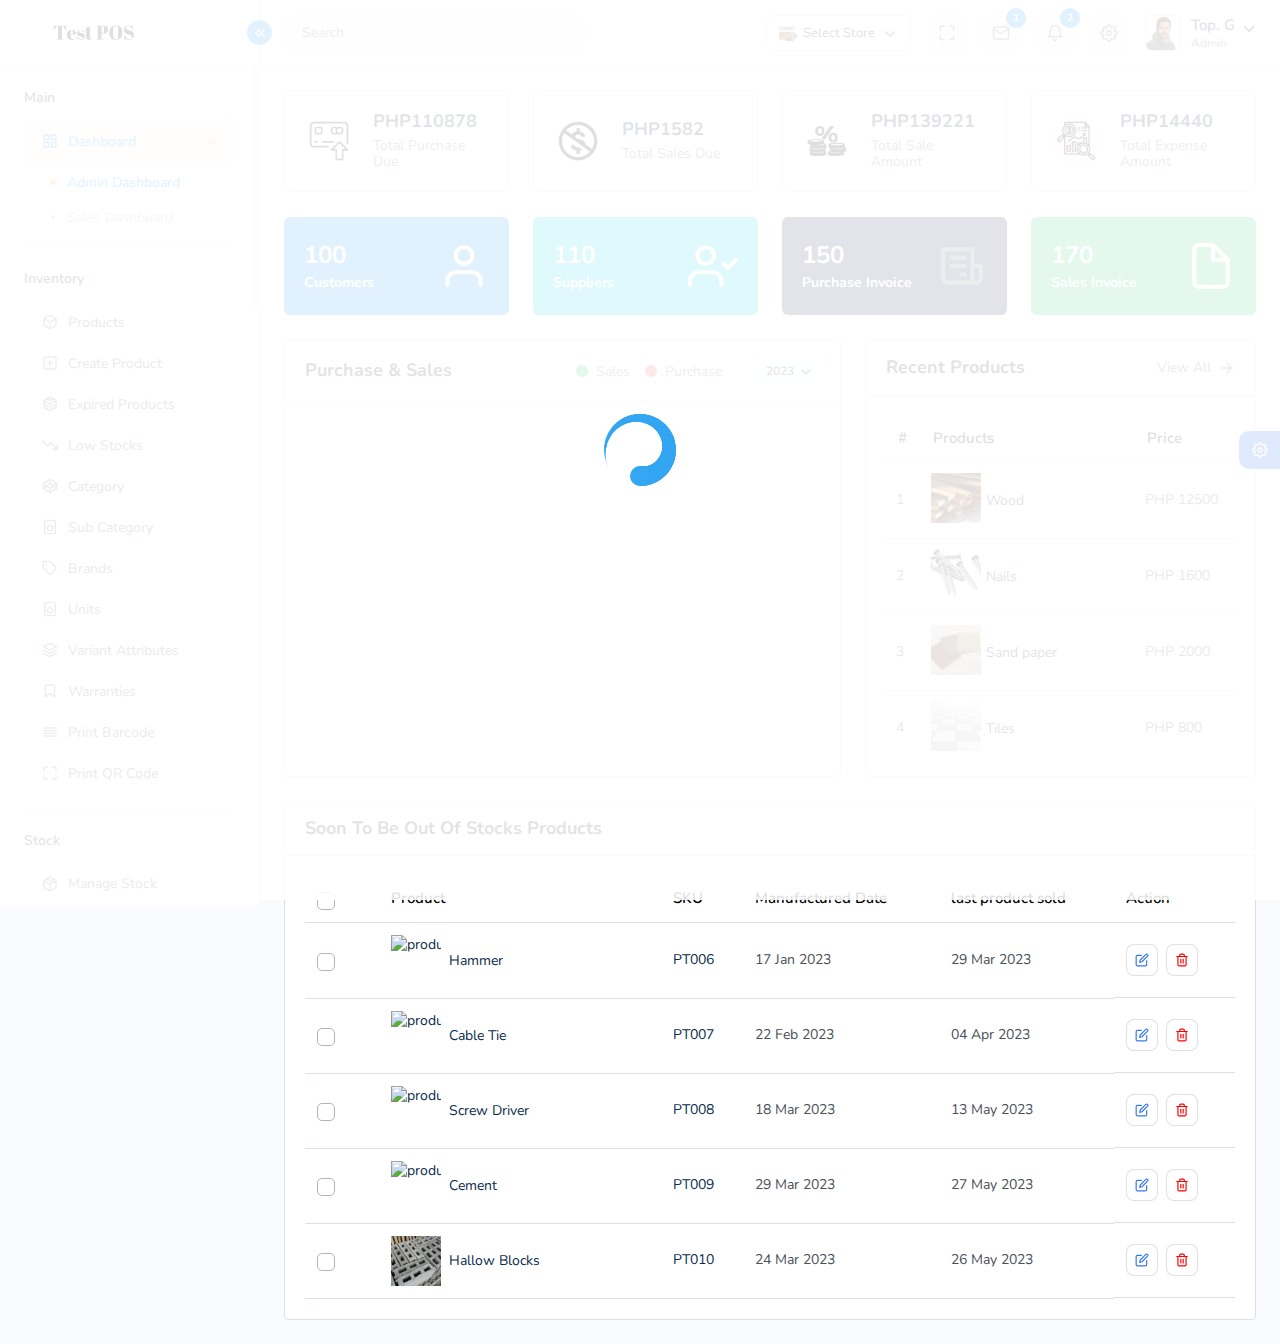
==== html/template/index.html @ a48fc036 "Test" ====
<!DOCTYPE html><html lang="en"><head>
<meta charset="utf-8">
<meta name="viewport" content="width=device-width, initial-scale=1.0, user-scalable=0">
<meta name="description" content="POS - Bootstrap Admin Template">
<meta name="keywords" content="admin, estimates, bootstrap, business, corporate, creative, invoice, html5, responsive, Projects">
<meta name="author" content="Dreamguys - Bootstrap Admin Template">
<meta name="robots" content="noindex, nofollow">
<title>POS Example</title>

<link rel="shortcut icon" type="image/x-icon" href="assets/img/logo-small.png">

<link rel="stylesheet" href="assets/css/bootstrap.min.css">

<link rel="stylesheet" href="assets/css/bootstrap-datetimepicker.min.css">

<link rel="stylesheet" href="assets/css/animate.css">

<link rel="stylesheet" href="assets/plugins/select2/css/select2.min.css">

<link rel="stylesheet" href="assets/plugins/fontawesome/css/fontawesome.min.css">
<link rel="stylesheet" href="assets/plugins/fontawesome/css/all.min.css">

<link rel="stylesheet" href="assets/css/style.css">
</head>
<body>
<div id="global-loader">
<div class="whirly-loader"> </div>
</div>

<div class="main-wrapper">

<div class="header">

<div class="header-left active">
<a href="../../html/template/index.html" class="logo logo-normal">
<img src="assets/img/logo.png" alt="">
</a>
<a href="../../html/template/index.html" class="logo logo-white">
<img src="assets/img/logo-white.png" alt="">
</a>
<a href="../../html/template/index.html" class="logo-small">
<img src="assets/img/logo-small.png" alt="">
</a>
<a id="toggle_btn" href="javascript:void(0);">
<i data-feather="chevrons-left" class="feather-16"></i>
</a>
</div>

<a id="mobile_btn" class="mobile_btn" href="#sidebar">
<span class="bar-icon">
<span></span>
<span></span>
<span></span>
</span>
</a>

<ul class="nav user-menu">

<li class="nav-item nav-searchinputs">
<div class="top-nav-search">
<a href="javascript:void(0);" class="responsive-search">
<i class="fa fa-search"></i>
</a>
<form action="#" class="dropdown">
<div class="searchinputs dropdown-toggle" id="dropdownMenuClickable" data-bs-toggle="dropdown" data-bs-auto-close="false">
<input type="text" placeholder="Search">
<div class="search-addon">
<span><i data-feather="x-circle" class="feather-14"></i></span>
</div>
</div>
<div class="dropdown-menu search-dropdown" aria-labelledby="dropdownMenuClickable">
<div class="search-info">
<h6><span><i data-feather="search" class="feather-16"></i></span>Recent Searches
</h6>
<ul class="search-tags">
<li><a href="javascript:void(0);">Products</a></li>
<li><a href="javascript:void(0);">Sales</a></li>
<li><a href="javascript:void(0);">Applications</a></li>
</ul>
</div>
<div class="search-info">
<h6><span><i data-feather="help-circle" class="feather-16"></i></span>Help</h6>
<p>How to Change Product Volume from 0 to 200 on Inventory management</p>
<p>Change Product Name</p>
</div>
<div class="search-info">
<h6><span><i data-feather="user" class="feather-16"></i></span>Customers</h6>
<ul class="customers">
<li>
<a href="javascript:void(0);">Aron Varu<img src="assets/img/profiles/avator1.jpg" alt="" class="img-fluid"></a>
</li>
<li>
<a href="javascript:void(0);">Jonita<img src="assets/img/profiles/avatar-01.jpg" alt="" class="img-fluid"></a>
</li>
<li>
<a href="javascript:void(0);">Aaron<img src="assets/img/profiles/avatar-10.jpg" alt="" class="img-fluid"></a>
</li>
</ul>
</div>
</div>
</form>
</div>
</li>


<li class="nav-item dropdown has-arrow main-drop select-store-dropdown">
<a href="javascript:void(0);" class="dropdown-toggle nav-link select-store" data-bs-toggle="dropdown">
<span class="user-info">
<span class="user-letter">
<img src="assets/img/store/Store1.png" alt="Store Logo" class="img-fluid">
</span>
<span class="user-detail">
<span class="user-name">Select Store</span>
</span>
</span>
</a>
<div class="dropdown-menu dropdown-menu-right">
<a href="javascript:void(0);" class="dropdown-item">
<img src="assets/img/store/Store1.png" alt="Store Logo" class="img-fluid"> store 1
</a>
<a href="javascript:void(0);" class="dropdown-item">
<img src="assets/img/store/Store 2.png" alt="Store Logo" class="img-fluid"> store 2
</a>
<a href="javascript:void(0);" class="dropdown-item">
<img src="assets/img/store/Store 3.png" alt="Store Logo" class="img-fluid"> store 3
</a>
<a href="javascript:void(0);" class="dropdown-item">
<img src="assets/img/store/Store 4.png" alt="Store Logo" class="img-fluid"> store 4
</a>
</div>
</li>




<li class="nav-item nav-item-box">
<a href="javascript:void(0);" id="btnFullscreen">
<i data-feather="maximize"></i>
</a>
</li>
<li class="nav-item nav-item-box">
<a href="email.html">
<i data-feather="mail"></i>
<span class="badge rounded-pill">1</span>
</a>
</li>

<li class="nav-item dropdown nav-item-box">
<a href="javascript:void(0);" class="dropdown-toggle nav-link" data-bs-toggle="dropdown">
<i data-feather="bell"></i><span class="badge rounded-pill">2</span>
</a>
<div class="dropdown-menu notifications">
<div class="topnav-dropdown-header">
<span class="notification-title">Notifications</span>
<a href="javascript:void(0)" class="clear-noti"> Clear All </a>
</div>
<div class="noti-content">
<ul class="notification-list">
<li class="notification-message">
<a href="activities.html">
<div class="media d-flex">
<span class="avatar flex-shrink-0">
<img alt="" src="assets/img/profiles/avatar-02.jpg">
</span>
<div class="media-body flex-grow-1">
<p class="noti-details"><span class="noti-title">Mr.G</span> Transaction complete <span class="noti-title">Invoice 1</span>
</p>
<p class="noti-time"><span class="notification-time">4 mins ago</span>
</p>
</div>
</div>
</a>
</li>
<li class="notification-message">
<a href="activities.html">
<div class="media d-flex">
<span class="avatar flex-shrink-0">
<img alt="" src="assets/img/profiles/avatar-03.jpg">
</span>
<div class="media-body flex-grow-1">
<p class="noti-details"><span class="noti-title">Edit Product</span>
changed the task name <span class="noti-title">Invoice 1</span>
</p>
<p class="noti-time"><span class="notification-time">6 mins ago</span>
</p>
</div>
</div>
</a>
</li>

<div class="topnav-dropdown-footer">
<a href="activities.html">View all Notifications</a>
</div>
</div>
</li>

<li class="nav-item nav-item-box">
<a href="general-settings.html"><i data-feather="settings"></i></a>
</li>
<li class="nav-item dropdown has-arrow main-drop">
<a href="javascript:void(0);" class="dropdown-toggle nav-link userset" data-bs-toggle="dropdown">
<span class="user-info">
<span class="user-letter">
<img src="assets/img/profiles/avator1.jpg" alt="" class="img-fluid">
</span>
<span class="user-detail">
<span class="user-name">Top. G</span>
<span class="user-role">Admin</span>
</span>
</span>
</a>
<div class="dropdown-menu menu-drop-user">
<div class="profilename">
<div class="profileset">
<span class="user-img"><img src="assets/img/profiles/avator1.jpg" alt="">
<span class="status online"></span></span>
<div class="profilesets">
<h6>Top. G</h6>
<h5> Admin</h5>
</div>
</div>
<hr class="m-0">
<a class="dropdown-item" href="profile.html"> <i class="me-2" data-feather="user"></i> My Profile</a>
<a class="dropdown-item" href="general-settings.html"><i class="me-2" data-feather="settings"></i>Settings</a>
<hr class="m-0">
<a class="dropdown-item logout pb-0" href="signin.html"><img src="assets/img/icons/log-out.svg" class="me-2" alt="img">Logout</a>
</div>
</div>
</li>
</ul>


<div class="dropdown mobile-user-menu">
<a href="javascript:void(0);" class="nav-link dropdown-toggle" data-bs-toggle="dropdown" aria-expanded="false"><i class="fa fa-ellipsis-v"></i></a>
<div class="dropdown-menu dropdown-menu-right">
<a class="dropdown-item" href="profile.html">My Profile</a>
<a class="dropdown-item" href="general-settings.html">Settings</a>
<a class="dropdown-item" href="signin.html">Logout</a>
</div>
</div>

</div>


<div class="sidebar" id="sidebar">
<div class="sidebar-inner slimscroll">
<div id="sidebar-menu" class="sidebar-menu">
<ul>
<li class="submenu-open">
<h6 class="submenu-hdr">Main</h6>
<ul>
<li class="submenu">
    <a href="javascript:void(0);" class="subdrop active"><i data-feather="grid"></i><span style="color: rgb(0, 166, 255);">Dashboard</span><span class="menu-arrow"></span></a>
<ul>
<li><a href="index.html" class="active">Admin Dashboard</a></li>
<li><a href="sales-dashboard.html">Sales Dashboard</a></li>
</ul>
</li>
<li class="submenu">

<!--    <a href="javascript:void(0);"><i data-feather="smartphone"></i><span>Application</span><span class="menu-arrow"></span></a>
<ul>
<li><a href="chat.html">Chat</a></li>
<li class="submenu submenu-two"><a href="javascript:void(0);">Call<span class="menu-arrow inside-submenu"></span></a>
<ul>
<li><a href="video-call.html">Video Call</a></li>
<li><a href="audio-call.html">Audio Call</a></li>
<li><a href="call-history.html">Call History</a></li>
</ul>
</li>
<li><a href="calendar.html">Calendar</a></li>
<li><a href="email.html">Email</a></li>
<li><a href="todo.html">To Do</a></li>
<li><a href="notes.html">Notes</a></li>
<li><a href="file-manager.html">File Manager</a></li>
</ul>  -->
</li>
</ul>
</li>
<li class="submenu-open">
<h6 class="submenu-hdr">Inventory</h6>
<ul>
<li><a href="../../Inventory Product/html/template/product-list.html"><i data-feather="box"></i><span>Products</span></a></li>
<li><a href="add-product.html"><i data-feather="plus-square"></i><span>Create Product</span></a></li>
<li><a href="expired-products.html"><i data-feather="codesandbox"></i><span>Expired Products</span></a></li>
<li><a href="low-stocks.html"><i data-feather="trending-down"></i><span>Low Stocks</span></a></li>
<li><a href="category-list.html"><i data-feather="codepen"></i><span>Category</span></a></li>
<li><a href="sub-categories.html"><i data-feather="speaker"></i><span>Sub Category</span></a></li>
<li><a href="brand-list.html"><i data-feather="tag"></i><span>Brands</span></a></li>
<li><a href="units.html"><i data-feather="speaker"></i><span>Units</span></a></li>
<li><a href="varriant-attributes.html"><i data-feather="layers"></i><span>Variant Attributes</span></a></li>
<li><a href="warranty.html"><i data-feather="bookmark"></i><span>Warranties</span></a></li>
<li><a href="./barcode.html"><i data-feather="align-justify"></i><span>Print Barcode</span></a></li>
<li><a href="qrcode.html"><i data-feather="maximize"></i><span>Print QR Code</span></a></li>
</ul>
</li>
<li class="submenu-open">
<h6 class="submenu-hdr">Stock</h6>
<ul>
<li><a href="manage-stocks.html"><i data-feather="package"></i><span>Manage Stock</span></a></li>
<li><a href="stock-adjustment.html"><i data-feather="clipboard"></i><span>Stock Adjustment</span></a></li>
<li><a href="stock-transfer.html"><i data-feather="truck"></i><span>Stock Transfer</span></a></li>
</ul>
</li>
<li class="submenu-open">
<h6 class="submenu-hdr">Sales</h6>
<ul>
<li><a href="sales-list.html"><i data-feather="shopping-cart"></i><span>Sales</span></a></li>
<li><a href="invoice-report.html"><i data-feather="file-text"></i><span>Invoices</span></a></li>
<li><a href="sales-returns.html"><i data-feather="copy"></i><span>Sales Return</span></a></li>
<li><a href="quotation-list.html"><i data-feather="save"></i><span>Quotation</span></a></li>
<li><a href="./pos.html"><i data-feather="hard-drive"></i><span>POS</span></a></li>
</ul>
</li>
<li class="submenu-open">
<h6 class="submenu-hdr">Promo</h6>
<ul>
<li><a href="coupons.html"><i data-feather="shopping-cart"></i><span>Coupons</span></a></li>
</ul>
</li>
<li class="submenu-open">
<h6 class="submenu-hdr">Purchases</h6>
<ul>
<li><a href="./product-list.html"><i data-feather="shopping-bag"></i><span>Purchases</span></a></li>
<li><a href="purchase-order-report.html"><i data-feather="file-minus"></i><span>Purchase Order</span></a></li>
<li><a href="purchase-returns.html"><i data-feather="refresh-cw"></i><span>Purchase Return</span></a></li>
</ul>
</li>
<li class="submenu-open">
<h6 class="submenu-hdr">Finance &amp; Accounts</h6>
<ul>
<li class="submenu">
<a href="javascript:void(0);"><i data-feather="file-text"></i><span>Expenses</span><span class="menu-arrow"></span></a>
<ul>
<li><a href="expense-list.html">Expenses</a></li>
<li><a href="expense-category.html">Expense Category</a></li>
</ul>
</li>
</ul>
</li>
<li class="submenu-open">
<h6 class="submenu-hdr">Peoples</h6>
<ul>
<li><a href="customers.html"><i data-feather="user"></i><span>Customers</span></a></li>
<li><a href="suppliers.html"><i data-feather="users"></i><span>Suppliers</span></a></li>
<li><a href="store-list.html"><i data-feather="home"></i><span>Stores</span></a></li>
<li><a href="warehouse.html"><i data-feather="archive"></i><span>Warehouses</span></a>
</li>
</ul>
</li>

<li class="submenu-open">
<h6 class="submenu-hdr">Reports</h6>
<ul>
<li><a href="sales-report.html"><i data-feather="bar-chart-2"></i><span>Sales Report</span></a></li>
<li><a href="purchase-report.html"><i data-feather="pie-chart"></i><span>Purchase report</span></a></li>
<li><a href="inventory-report.html"><i data-feather="inbox"></i><span>Inventory Report</span></a></li>
<li><a href="invoice-report.html"><i data-feather="file"></i><span>Invoice Report</span></a></li>
<li><a href="supplier-report.html"><i data-feather="user-check"></i><span>Supplier Report</span></a></li>
<li><a href="customer-report.html"><i data-feather="user"></i><span>Customer Report</span></a></li>
<li><a href="expense-report.html"><i data-feather="file"></i><span>Expense Report</span></a></li>
<li><a href="income-report.html"><i data-feather="bar-chart"></i><span>Income Report</span></a></li>
<li><a href="tax-reports.html"><i data-feather="database"></i><span>Tax Report</span></a></li>
<li><a href="profit-and-loss.html"><i data-feather="pie-chart"></i><span>Profit &amp; Loss</span></a></li>
</ul>
</li>
<li class="submenu-open">
<h6 class="submenu-hdr">User Management</h6>
<ul>
<li><a href="users.html"><i data-feather="user-check"></i><span>Users</span></a></li>
<li><a href="roles-permissions.html"><i data-feather="shield"></i><span>Roles &amp; Permissions</span></a></li>
<li><a href="delete-account.html"><i data-feather="lock"></i><span>Delete Account Request</span></a></li>
</ul>
</li>
<li class="submenu-open">


<li class="submenu-open">
<h6 class="submenu-hdr">Settings</h6>
<ul>
<li class="submenu">
<a href="javascript:void(0);"><i data-feather="settings"></i><span>General Settings</span><span class="menu-arrow"></span></a>
<ul>
<li><a href="general-settings.html">Profile</a></li>
<li><a href="security-settings.html">Security</a></li>
<li><a href="notification.html">Notifications</a></li>

</ul>
</li>


<li class="submenu">
<a href="javascript:void(0);"><i data-feather="monitor"></i>
<span>System Settings</span><span class="menu-arrow"></span>
</a>
<ul>
<li><a href="email-settings.html">Email</a></li>
<li><a href="sms-gateway.html">SMS Gateways</a></li>
<li><a href="otp-settings.html">OTP</a></li>

</ul>
</li>


<li>
<a href="signin.html"><i data-feather="log-out"></i><span>Logout</span> </a>
</li>
</ul>
</li>

<li class="submenu-open">
<h6 class="submenu-hdr">Help</h6>
<ul>
<li><a href="javascript:void(0);"><i data-feather="file-text"></i><span>Documentation</span></a></li>
<li><a href="javascript:void(0);"><i data-feather="lock"></i><span>Changelog v</span></a></li>

</ul>
</li>
</ul>
</li>
</ul>
</li>
</ul>
</div>
</div>
</div>


<div class="sidebar collapsed-sidebar" id="collapsed-sidebar">
<div class="sidebar-inner slimscroll">
<div id="sidebar-menu-2" class="sidebar-menu sidebar-menu-three">
<aside id="aside" class="ui-aside">
<ul class="tab nav nav-tabs" id="myTab" role="tablist">
<li class="nav-item" role="presentation">
<a class="tablinks nav-link active" href="#home" id="home-tab" data-bs-toggle="tab" data-bs-target="#home" role="tab" aria-selected="true">
<img src="assets/img/icons/menu-icon.svg" alt="">
</a>
</li>
<li class="nav-item" role="presentation">
<a class="tablinks nav-link" href="#messages" id="messages-tab" data-bs-toggle="tab" data-bs-target="#product" role="tab" aria-selected="false">
<img src="assets/img/icons/product.svg" alt="">
</a>
</li>
<li class="nav-item" role="presentation">
<a class="tablinks nav-link" href="#profile" id="profile-tab" data-bs-toggle="tab" data-bs-target="#sales" role="tab" aria-selected="false">
<img src="assets/img/icons/sales1.svg" alt="">
</a>
</li>
<li class="nav-item" role="presentation">
<a class="tablinks nav-link" href="#report" id="report-tab" data-bs-toggle="tab" data-bs-target="#purchase" role="tab" aria-selected="true">
<img src="assets/img/icons/purchase1.svg" alt="">
</a>
</li>
<li class="nav-item" role="presentation">
<a class="tablinks nav-link" href="#set" id="set-tab" data-bs-toggle="tab" data-bs-target="#user" role="tab" aria-selected="true">
<img src="assets/img/icons/users1.svg" alt="">
</a>
</li>
<li class="nav-item" role="presentation">
<a class="tablinks nav-link" href="#set2" id="set-tab2" data-bs-toggle="tab" data-bs-target="#employee" role="tab" aria-selected="true">
<img src="assets/img/icons/calendars.svg" alt="">
</a>
</li>
<li class="nav-item" role="presentation">
<a class="tablinks nav-link" href="#set3" id="set-tab3" data-bs-toggle="tab" data-bs-target="#report" role="tab" aria-selected="true">
<img src="assets/img/icons/printer.svg" alt="">
</a>
</li>
<li class="nav-item" role="presentation">
<a class="tablinks nav-link" href="#set4" id="set-tab4" data-bs-toggle="tab" data-bs-target="#document" role="tab" aria-selected="true">
<i data-feather="file-minus"></i>
</a>
</li>
<li class="nav-item" role="presentation">
<a class="tablinks nav-link" href="#set5" id="set-tab6" data-bs-toggle="tab" data-bs-target="#permission" role="tab" aria-selected="true">
<i data-feather="user"></i>
</a>
</li>
<li class="nav-item" role="presentation">
<a class="tablinks nav-link" href="#set6" id="set-tab5" data-bs-toggle="tab" data-bs-target="#settings" role="tab" aria-selected="true">
<i data-feather="settings"></i>
</a>
</li>
</ul>
</aside>
<div class="tab-content tab-content-four pt-2">
<ul class="tab-pane active" id="home" aria-labelledby="home-tab">
<li class="submenu">
<a href="javascript:void(0);" class="active"><span>Dashboard</span> <span class="menu-arrow"></span></a>
<ul>
<li><a href="index.html" class="active">Admin Dashboard</a></li>
<li><a href="sales-dashboard.html">Sales Dashboard</a></li>
</ul>
</li>
<li class="submenu">
<a href="javascript:void(0);"><span>Application</span><span class="menu-arrow"></span></a>
<ul>
<li><a href="chat.html">Chat</a></li>
<li class="submenu submenu-two"><a href="javascript:void(0);"><span>Call</span><span class="menu-arrow inside-submenu"></span></a>
<ul>
<li><a href="video-call.html">Video Call</a></li>
<li><a href="audio-call.html">Audio Call</a></li>
<li><a href="call-history.html">Call History</a></li>
</ul>
</li>
<li><a href="calendar.html">Calendar</a></li>
<li><a href="email.html">Email</a></li>
<li><a href="todo.html">To Do</a></li>
<li><a href="notes.html">Notes</a></li>
<li><a href="file-manager.html">File Manager</a></li>
</ul>
</li>
</ul>
<ul class="tab-pane" id="product" aria-labelledby="messages-tab">
<li><a href="product-list.html"><span>Products</span></a></li>
<li><a href="add-product.html"><span>Create Product</span></a></li>
<li><a href="expired-products.html"><span>Expired Products</span></a></li>
<li><a href="low-stocks.html"><span>Low Stocks</span></a></li>
<li><a href="category-list.html"><span>Category</span></a></li>
<li><a href="sub-categories.html"><span>Sub Category</span></a></li>
<li><a href="brand-list.html"><span>Brands</span></a></li>
<li><a href="units.html"><span>Units</span></a></li>
<li><a href="varriant-attributes.html"><span>Variant Attributes</span></a></li>
<li><a href="warranty.html"><span>Warranties</span></a></li>
<li><a href="barcode.html"><span>Print Barcode</span></a></li>
<li><a href="qrcode.html"><span>Print QR Code</span></a></li>
</ul>
<ul class="tab-pane" id="sales" aria-labelledby="profile-tab">
<li><a href="sales-list.html"><span>Sales</span></a></li>
<li><a href="invoice-report.html"><span>Invoices</span></a></li>
<li><a href="sales-returns.html"><span>Sales Return</span></a></li>
<li><a href="quotation-list.html"><span>Quotation</span></a></li>
<li><a href="pos.html"><span>POS</span></a></li>
<li><a href="coupons.html"><span>Coupons</span></a></li>
</ul>
<ul class="tab-pane" id="purchase" aria-labelledby="report-tab">
<li><a href="purchase-list.html"><span>Purchases</span></a></li>
<li><a href="purchase-order-report.html"><span>Purchase Order</span></a></li>
<li><a href="purchase-returns.html"><span>Purchase Return</span></a></li>
<li><a href="manage-stocks.html"><span>Manage Stock</span></a></li>
<li><a href="stock-adjustment.html"><span>Stock Adjustment</span></a></li>
<li><a href="stock-transfer.html"><span>Stock Transfer</span></a></li>
<li class="submenu">
<a href="javascript:void(0);"><span>Expenses</span><span class="menu-arrow"></span></a>
<ul>
<li><a href="expense-list.html">Expenses</a></li>
<li><a href="expense-category.html">Expense Category</a></li>
</ul>
</li>
</ul>
<ul class="tab-pane" id="user" aria-labelledby="set-tab">
<li><a href="customers.html"><span>Customers</span></a></li>
<li><a href="suppliers.html"><span>Suppliers</span></a></li>
<li><a href="store-list.html"><span>Stores</span></a></li>
<li><a href="warehouse.html"><span>Warehouses</span></a></li>
</ul>
<ul class="tab-pane" id="employee" aria-labelledby="set-tab2">
<li><a href="employees-grid.html"><span>Employees</span></a></li>
<li><a href="department-grid.html"><span>Departments</span></a></li>
<li><a href="designation.html"><span>Designation</span></a></li>
<li><a href="shift.html"><span>Shifts</span></a></li>
<li class="submenu">
<a href="javascript:void(0);"><span>Attendence</span><span class="menu-arrow"></span></a>
<ul>
<li><a href="attendance-employee.html">Employee Attendence</a></li>
<li><a href="attendance-admin.html">Admin Attendence</a></li>
</ul>
</li><li class="submenu">
<a href="javascript:void(0);"><span>Leaves</span><span class="menu-arrow"></span></a>
<ul>
<li><a href="leaves-admin.html">Admin Leaves</a></li>
<li><a href="leaves-employee.html">Employee Leaves</a></li>
<li><a href="leave-types.html">Leave Types</a></li>
</ul>
</li>
<li><a href="holidays.html"><span>Holidays</span></a></li>
<li class="submenu">
<a href="payroll-list.html"><span>Payroll</span><span class="menu-arrow"></span></a>
<ul>
<li><a href="payroll-list.html">Employee Salary</a></li>
<li><a href="payslip.html">Payslip</a></li>
</ul>
</li>
</ul>
<ul class="tab-pane" id="report" aria-labelledby="set-tab3">
<li><a href="sales-report.html"><span>Sales Report</span></a></li>
<li><a href="purchase-report.html"><span>Purchase report</span></a></li>
<li><a href="inventory-report.html"><span>Inventory Report</span></a></li>
<li><a href="invoice-report.html"><span>Invoice Report</span></a></li>
<li><a href="supplier-report.html"><span>Supplier Report</span></a></li>
<li><a href="customer-report.html"><span>Customer Report</span></a></li>
<li><a href="expense-report.html"><span>Expense Report</span></a></li>
<li><a href="income-report.html"><span>Income Report</span></a></li>
<li><a href="tax-reports.html"><span>Tax Report</span></a></li>
<li><a href="profit-and-loss.html"><span>Profit &amp; Loss</span></a></li>
</ul>
<ul class="tab-pane" id="permission" aria-labelledby="set-tab4">
<li><a href="users.html"><span>Users</span></a></li>
<li><a href="roles-permissions.html"><span>Roles &amp; Permissions</span></a></li>
<li><a href="delete-account.html"><span>Delete Account Request</span></a></li>
<li class="submenu">
<a href="javascript:void(0);">
<span>Base UI</span><span class="menu-arrow"></span>
</a>
<ul>
<li><a href="ui-alerts.html">Alerts</a></li>
<li><a href="ui-accordion.html">Accordion</a></li>
<li><a href="ui-avatar.html">Avatar</a></li>
<li><a href="ui-badges.html">Badges</a></li>
<li><a href="ui-borders.html">Border</a></li>
<li><a href="ui-buttons.html">Buttons</a></li>
<li><a href="ui-buttons-group.html">Button Group</a></li>
<li><a href="ui-breadcrumb.html">Breadcrumb</a></li>
<li><a href="ui-cards.html">Card</a></li>
<li><a href="ui-carousel.html">Carousel</a></li>
<li><a href="ui-colors.html">Colors</a></li>
<li><a href="ui-dropdowns.html">Dropdowns</a></li>
<li><a href="ui-grid.html">Grid</a></li>
<li><a href="ui-images.html">Images</a></li>
<li><a href="ui-lightbox.html">Lightbox</a></li>
<li><a href="ui-media.html">Media</a></li>
<li><a href="ui-modals.html">Modals</a></li>
<li><a href="ui-offcanvas.html">Offcanvas</a></li>
<li><a href="ui-pagination.html">Pagination</a></li>
<li><a href="ui-popovers.html">Popovers</a></li>
<li><a href="ui-progress.html">Progress</a></li>
<li><a href="ui-placeholders.html">Placeholders</a></li>
<li><a href="ui-rangeslider.html">Range Slider</a></li>
<li><a href="ui-spinner.html">Spinner</a></li>
<li><a href="ui-sweetalerts.html">Sweet Alerts</a></li>
<li><a href="ui-nav-tabs.html">Tabs</a></li>
<li><a href="ui-toasts.html">Toasts</a></li>
<li><a href="ui-tooltips.html">Tooltips</a></li>
<li><a href="ui-typography.html">Typography</a></li>
<li><a href="ui-video.html">Video</a></li>
</ul>
</li>
<li class="submenu">
<a href="javascript:void(0);">
<span>Advanced UI</span><span class="menu-arrow"></span>
</a>
<ul>
<li><a href="ui-ribbon.html">Ribbon</a></li>
<li><a href="ui-clipboard.html">Clipboard</a></li>
<li><a href="ui-drag-drop.html">Drag &amp; Drop</a></li>
<li><a href="ui-rangeslider.html">Range Slider</a></li>
<li><a href="ui-rating.html">Rating</a></li>
<li><a href="ui-text-editor.html">Text Editor</a></li>
<li><a href="ui-counter.html">Counter</a></li>
<li><a href="ui-scrollbar.html">Scrollbar</a></li>
<li><a href="ui-stickynote.html">Sticky Note</a></li>
<li><a href="ui-timeline.html">Timeline</a></li>
</ul>
</li>
<li class="submenu">
<a href="javascript:void(0);"><span>Charts</span><span class="menu-arrow"></span></a>
<ul>
<li><a href="chart-apex.html">Apex Charts</a></li>
<li><a href="chart-c3.html">Chart C3</a></li>
<li><a href="chart-js.html">Chart Js</a></li>
<li><a href="chart-morris.html">Morris Charts</a></li>
<li><a href="chart-flot.html">Flot Charts</a></li>
<li><a href="chart-peity.html">Peity Charts</a></li>
</ul>
</li>
<li class="submenu">
<a href="javascript:void(0);"><span>Icons</span><span class="menu-arrow"></span></a>
<ul>
<li><a href="icon-fontawesome.html">Fontawesome Icons</a></li>
<li><a href="icon-feather.html">Feather Icons</a></li>
<li><a href="icon-ionic.html">Ionic Icons</a></li>
<li><a href="icon-material.html">Material Icons</a></li>
<li><a href="icon-pe7.html">Pe7 Icons</a></li>
<li><a href="icon-simpleline.html">Simpleline Icons</a></li>
<li><a href="icon-themify.html">Themify Icons</a></li>
<li><a href="icon-weather.html">Weather Icons</a></li>
<li><a href="icon-typicon.html">Typicon Icons</a></li>
<li><a href="icon-flag.html">Flag Icons</a></li>
</ul>
</li>
<li class="submenu">
<a href="javascript:void(0);">
<span>Forms</span><span class="menu-arrow"></span>
</a>
<ul>
<li class="submenu submenu-two">
<a href="javascript:void(0);">Form Elements<span class="menu-arrow inside-submenu"></span></a>
<ul>
<li><a href="form-basic-inputs.html">Basic Inputs</a></li>
<li><a href="form-checkbox-radios.html">Checkbox &amp; Radios</a></li>
<li><a href="form-input-groups.html">Input Groups</a></li>
<li><a href="form-grid-gutters.html">Grid &amp; Gutters</a></li>
<li><a href="form-select.html">Form Select</a></li>
<li><a href="form-mask.html">Input Masks</a></li>
<li><a href="form-fileupload.html">File Uploads</a></li>
</ul>
</li>
<li class="submenu submenu-two">
<a href="javascript:void(0);">Layouts<span class="menu-arrow inside-submenu"></span></a>
<ul>
<li><a href="form-horizontal.html">Horizontal Form</a></li>
<li><a href="form-vertical.html">Vertical Form</a></li>
<li><a href="form-floating-labels.html">Floating Labels</a></li>
</ul>
</li>
<li><a href="form-validation.html">Form Validation</a></li>
<li><a href="form-select2.html">Select2</a></li>
<li><a href="form-wizard.html">Form Wizard</a></li>
</ul>
</li>
<li class="submenu">
<a href="javascript:void(0);"><span>Tables</span><span class="menu-arrow"></span></a>
<ul>
<li><a href="tables-basic.html">Basic Tables </a></li>
<li><a href="data-tables.html">Data Table </a></li>
</ul>
</li>
</ul>
<ul class="tab-pane" id="document" aria-labelledby="set-tab5">
<li><a href="profile.html"><span>Profile</span></a></li>
<li class="submenu">
<a href="javascript:void(0);"><span>Authentication</span><span class="menu-arrow"></span></a>
<ul>
<li class="submenu submenu-two"><a href="javascript:void(0);">Login<span class="menu-arrow inside-submenu"></span></a>
<ul>
<li><a href="signin.html">Cover</a></li>
<li><a href="signin-2.html">Illustration</a></li>
<li><a href="signin-3.html">Basic</a></li>
</ul>
</li>
<li class="submenu submenu-two"><a href="javascript:void(0);">Register<span class="menu-arrow inside-submenu"></span></a>
<ul>
<li><a href="register.html">Cover</a></li>
<li><a href="register-2.html">Illustration</a></li>
<li><a href="register-3.html">Basic</a></li>
</ul>
</li>
<li class="submenu submenu-two"><a href="javascript:void(0);">Forgot Password<span class="menu-arrow inside-submenu"></span></a>
<ul>
<li><a href="forgot-password.html">Cover</a></li>
<li><a href="forgot-password-2.html">Illustration</a></li>
<li><a href="forgot-password-3.html">Basic</a></li>
</ul>
</li>
<li class="submenu submenu-two"><a href="javascript:void(0);">Reset Password<span class="menu-arrow inside-submenu"></span></a>
<ul>
<li><a href="reset-password.html">Cover</a></li>
<li><a href="reset-password-2.html">Illustration</a></li>
<li><a href="reset-password-3.html">Basic</a></li>
</ul>
</li>
<li class="submenu submenu-two"><a href="javascript:void(0);">Email Verification<span class="menu-arrow inside-submenu"></span></a>
<ul>
<li><a href="email-verification.html">Cover</a></li>
<li><a href="email-verification-2.html">Illustration</a></li>
<li><a href="email-verification-3.html">Basic</a></li>
</ul>
</li>
<li class="submenu submenu-two"><a href="javascript:void(0);">2 Step Verification<span class="menu-arrow inside-submenu"></span></a>
<ul>
<li><a href="two-step-verification.html">Cover</a></li>
<li><a href="two-step-verification-2.html">Illustration</a></li>
<li><a href="two-step-verification-3.html">Basic</a></li>
</ul>
</li>
<li><a href="lock-screen.html">Lock Screen</a></li>
</ul>
</li>
<li class="submenu">
<a href="javascript:void(0);"><span>Error Pages</span><span class="menu-arrow"></span></a>
<ul>
<li><a href="error-404.html">404 Error </a></li>
<li><a href="error-500.html">500 Error </a></li>
</ul>
</li>
<li class="submenu">
<a href="javascript:void(0);"><span>Places</span><span class="menu-arrow"></span></a>
<ul>
<li><a href="countries.html">Countries</a></li>
<li><a href="states.html">States</a></li>
</ul>
</li>
<li>
<a href="blank-page.html"><span>Blank Page</span> </a>
</li>
<li>
<a href="coming-soon.html"><span>Coming Soon</span> </a>
</li>
<li>
<a href="under-maintenance.html"><span>Under Maintenance</span> </a>
</li>
</ul>
<ul class="tab-pane" id="settings" aria-labelledby="set-tab6">
<li class="submenu">
<a href="javascript:void(0);"><span>General Settings</span><span class="menu-arrow"></span></a>
<ul>
<li><a href="general-settings.html">Profile</a></li>
<li><a href="security-settings.html">Security</a></li>
<li><a href="notification.html">Notifications</a></li>
<li><a href="connected-apps.html">Connected Apps</a></li>
</ul>
</li>
<li class="submenu">
<a href="javascript:void(0);"><span>Website Settings</span><span class="menu-arrow"></span></a>
<ul>
<li><a href="system-settings.html">System Settings</a></li>
<li><a href="company-settings.html">Company Settings </a></li>
<li><a href="localization-settings.html">Localization</a></li>
<li><a href="prefixes.html">Prefixes</a></li>
<li><a href="preference.html">Preference</a></li>
<li><a href="appearance.html">Appearance</a></li>
<li><a href="social-authentication.html">Social Authentication</a></li>
<li><a href="language-settings.html">Language</a></li>
</ul>
</li>
<li class="submenu">
<a href="javascript:void(0);"><span>App Settings</span><span class="menu-arrow"></span></a>
<ul>
<li><a href="invoice-settings.html">Invoice</a></li>
<li><a href="printer-settings.html">Printer</a></li>
<li><a href="pos-settings.html">POS</a></li>
<li><a href="custom-fields.html">Custom Fields</a></li>
</ul>
</li>
<li class="submenu">
<a href="javascript:void(0);"><span>System Settings</span><span class="menu-arrow"></span></a>
<ul>
<li><a href="email-settings.html">Email</a></li>
<li><a href="sms-gateway.html">SMS Gateways</a></li>
<li><a href="otp-settings.html">OTP</a></li>
<li><a href="gdpr-settings.html">GDPR Cookies</a></li>
</ul>
</li>
<li class="submenu">
<a href="javascript:void(0);"><span>Financial Settings</span><span class="menu-arrow"></span></a>
<ul>
<li><a href="payment-gateway-settings.html">Payment Gateway</a></li>
<li><a href="bank-settings-grid.html">Bank Accounts</a></li>
<li><a href="tax-rates.html">Tax Rates</a></li>
<li><a href="currency-settings.html">Currencies</a></li>
</ul>
</li>
<li class="submenu">
<a href="javascript:void(0);"><span>Other Settings</span><span class="menu-arrow"></span></a>
<ul>
<li><a href="storage-settings.html">Storage</a></li>
<li><a href="ban-ip-address.html">Ban IP Address</a></li>
</ul>
</li>
<li><a href="javascript:void(0);"><span>Documentation</span></a></li>
<li><a href="javascript:void(0);"><span>Changelog v</span></a></li>

</ul>
</li>
</ul>
</li>
</ul>
</div>
</div>
</div>
</div>


<div class="sidebar horizontal-sidebar">
<div id="sidebar-menu-3" class="sidebar-menu">
<ul class="nav">
<li class="submenu">
<a href="index.html" class="active subdrop"><i data-feather="grid"></i><span> Main Menu</span> <span class="menu-arrow"></span></a>
<ul>
<li class="submenu">
<a href="javascript:void(0);" class="active subdrop"><span>Dashboard</span> <span class="menu-arrow"></span></a>
<ul>
<li><a href="index.html" class="active">Admin Dashboard</a></li>
<li><a href="sales-dashboard.html">Sales Dashboard</a></li>
</ul>
</li>
<li class="submenu">
<a href="javascript:void(0);"><span>Application</span><span class="menu-arrow"></span></a>
<ul>
<li><a href="chat.html">Chat</a></li>
<li class="submenu submenu-two"><a href="javascript:void(0);"><span>Call</span><span class="menu-arrow inside-submenu"></span></a>
<ul>
<li><a href="video-call.html">Video Call</a></li>
<li><a href="audio-call.html">Audio Call</a></li>
<li><a href="call-history.html">Call History</a></li>
</ul>
</li>
<li><a href="calendar.html">Calendar</a></li>
<li><a href="email.html">Email</a></li>
<li><a href="todo.html">To Do</a></li>
<li><a href="notes.html">Notes</a></li>
<li><a href="file-manager.html">File Manager</a></li>
</ul>
</li>
</ul>
</li>
<li class="submenu">
<a href="javascript:void(0);"><img src="assets/img/icons/product.svg" alt="img"><span> Inventory
</span> <span class="menu-arrow"></span></a>
<ul>
<li><a href="product-list.html"><span>Products</span></a></li>
<li><a href="add-product.html"><span>Create Product</span></a></li>
<li><a href="expired-products.html"><span>Expired Products</span></a></li>
<li><a href="low-stocks.html"><span>Low Stocks</span></a></li>
<li><a href="category-list.html"><span>Category</span></a></li>
<li><a href="sub-categories.html"><span>Sub Category</span></a></li>
<li><a href="brand-list.html"><span>Brands</span></a></li>
<li><a href="units.html"><span>Units</span></a></li>
<li><a href="varriant-attributes.html"><span>Variant Attributes</span></a></li>
<li><a href="warranty.html"><span>Warranties</span></a></li>
<li><a href="barcode.html"><span>Print Barcode</span></a></li>
<li><a href="qrcode.html"><span>Print QR Code</span></a></li>
</ul>
</li>
<li class="submenu">
<a href="javascript:void(0);"><img src="assets/img/icons/purchase1.svg" alt="img"><span>Sales &amp; Purchase</span> <span class="menu-arrow"></span></a>
<ul>
<li class="submenu">
<a href="javascript:void(0);"><span>Sales</span><span class="menu-arrow"></span></a>
<ul>
<li><a href="sales-list.html"><span>Sales</span></a></li>
<li><a href="invoice-report.html"><span>Invoices</span></a></li>
<li><a href="sales-returns.html"><span>Sales Return</span></a></li>
<li><a href="quotation-list.html"><span>Quotation</span></a></li>
<li><a href="pos.html"><span>POS</span></a></li>
<li><a href="coupons.html"><span>Coupons</span></a></li>
</ul>
</li>
<li class="submenu">
<a href="javascript:void(0);"><span>Purchase</span><span class="menu-arrow"></span></a>
<ul>
<li><a href="purchase-list.html"><span>Purchases</span></a></li>
<li><a href="purchase-order-report.html"><span>Purchase Order</span></a></li>
<li><a href="purchase-returns.html"><span>Purchase Return</span></a></li>
<li><a href="manage-stocks.html"><span>Manage Stock</span></a></li>
<li><a href="stock-adjustment.html"><span>Stock Adjustment</span></a></li>
<li><a href="stock-transfer.html"><span>Stock Transfer</span></a></li>
</ul>
</li>
<li class="submenu">
<a href="javascript:void(0);"><span>Expenses</span><span class="menu-arrow"></span></a>
<ul>
<li><a href="expense-list.html">Expenses</a></li>
<li><a href="expense-category.html">Expense Category</a></li>
</ul>
</li>
</ul>
</li>
<li class="submenu">
<a href="javascript:void(0);"><img src="assets/img/icons/users1.svg" alt="img"><span>User Management</span> <span class="menu-arrow"></span></a>
<ul>
<li class="submenu">
<a href="javascript:void(0);"><span>People</span><span class="menu-arrow"></span></a>
<ul>
<li><a href="customers.html"><span>Customers</span></a></li>
<li><a href="suppliers.html"><span>Suppliers</span></a></li>
<li><a href="store-list.html"><span>Stores</span></a></li>
<li><a href="warehouse.html"><span>Warehouses</span></a></li>
</ul>
</li>
<li class="submenu">
<a href="javascript:void(0);"><span>Roles &amp; Permissions</span><span class="menu-arrow"></span></a>
<ul>
<li><a href="roles-permissions.html"><span>Roles &amp; Permissions</span></a></li>
<li><a href="delete-account.html"><span>Delete Account Request</span></a></li>
</ul>
</li>
<li class="submenu">
<a href="javascript:void(0);"><span>Base UI</span><span class="menu-arrow"></span></a>
<ul>
<li><a href="ui-alerts.html">Alerts</a></li>
<li><a href="ui-accordion.html">Accordion</a></li>
<li><a href="ui-avatar.html">Avatar</a></li>
<li><a href="ui-badges.html">Badges</a></li>
<li><a href="ui-borders.html">Border</a></li>
<li><a href="ui-buttons.html">Buttons</a></li>
<li><a href="ui-buttons-group.html">Button Group</a></li>
<li><a href="ui-breadcrumb.html">Breadcrumb</a></li>
<li><a href="ui-cards.html">Card</a></li>
<li><a href="ui-carousel.html">Carousel</a></li>
<li><a href="ui-colors.html">Colors</a></li>
<li><a href="ui-dropdowns.html">Dropdowns</a></li>
<li><a href="ui-grid.html">Grid</a></li>
<li><a href="ui-images.html">Images</a></li>
<li><a href="ui-lightbox.html">Lightbox</a></li>
<li><a href="ui-media.html">Media</a></li>
<li><a href="ui-modals.html">Modals</a></li>
<li><a href="ui-offcanvas.html">Offcanvas</a></li>
<li><a href="ui-pagination.html">Pagination</a></li>
<li><a href="ui-popovers.html">Popovers</a></li>
<li><a href="ui-progress.html">Progress</a></li>
<li><a href="ui-placeholders.html">Placeholders</a></li>
<li><a href="ui-rangeslider.html">Range Slider</a></li>
<li><a href="ui-spinner.html">Spinner</a></li>
<li><a href="ui-sweetalerts.html">Sweet Alerts</a></li>
<li><a href="ui-nav-tabs.html">Tabs</a></li>
<li><a href="ui-toasts.html">Toasts</a></li>
<li><a href="ui-tooltips.html">Tooltips</a></li>
<li><a href="ui-typography.html">Typography</a></li>
<li><a href="ui-video.html">Video</a></li>
</ul>
</li>
<li class="submenu">
<a href="javascript:void(0);"><span>Advanced UI</span><span class="menu-arrow"></span></a>
<ul>
<li><a href="ui-ribbon.html">Ribbon</a></li>
<li><a href="ui-clipboard.html">Clipboard</a></li>
<li><a href="ui-drag-drop.html">Drag &amp; Drop</a></li>
<li><a href="ui-rangeslider.html">Range Slider</a></li>
<li><a href="ui-rating.html">Rating</a></li>
<li><a href="ui-text-editor.html">Text Editor</a></li>
<li><a href="ui-counter.html">Counter</a></li>
<li><a href="ui-scrollbar.html">Scrollbar</a></li>
<li><a href="ui-stickynote.html">Sticky Note</a></li>
<li><a href="ui-timeline.html">Timeline</a></li>
</ul>
</li>
<li class="submenu">
<a href="javascript:void(0);"><span>Charts</span><span class="menu-arrow"></span></a>
<ul>
<li><a href="chart-apex.html">Apex Charts</a></li>
<li><a href="chart-c3.html">Chart C3</a></li>
<li><a href="chart-js.html">Chart Js</a></li>
<li><a href="chart-morris.html">Morris Charts</a></li>
<li><a href="chart-flot.html">Flot Charts</a></li>
<li><a href="chart-peity.html">Peity Charts</a></li>
</ul>
</li>
<li class="submenu">
<a href="javascript:void(0);"><span>Primary Icons</span><span class="menu-arrow"></span></a>
<ul>
<li><a href="icon-fontawesome.html">Fontawesome Icons</a></li>
<li><a href="icon-feather.html">Feather Icons</a></li>
<li><a href="icon-ionic.html">Ionic Icons</a></li>
<li><a href="icon-material.html">Material Icons</a></li>
<li><a href="icon-pe7.html">Pe7 Icons</a></li>
</ul>
</li>
<li class="submenu">
<a href="javascript:void(0);"><span>Secondary Icons</span><span class="menu-arrow"></span></a>
<ul>
<li><a href="icon-simpleline.html">Simpleline Icons</a></li>
<li><a href="icon-themify.html">Themify Icons</a></li>
<li><a href="icon-weather.html">Weather Icons</a></li>
<li><a href="icon-typicon.html">Typicon Icons</a></li>
<li><a href="icon-flag.html">Flag Icons</a></li>
</ul>
</li>
<li class="submenu">
<a href="javascript:void(0);"><span> Forms</span><span class="menu-arrow"></span></a>
<ul>
<li class="submenu submenu-two">
<a href="javascript:void(0);"><span>Form Elements</span><span class="menu-arrow inside-submenu"></span></a>
<ul>
<li><a href="form-basic-inputs.html">Basic Inputs</a></li>
<li><a href="form-checkbox-radios.html">Checkbox &amp; Radios</a></li>
<li><a href="form-input-groups.html">Input Groups</a></li>
<li><a href="form-grid-gutters.html">Grid &amp; Gutters</a></li>
<li><a href="form-select.html">Form Select</a></li>
<li><a href="form-mask.html">Input Masks</a></li>
<li><a href="form-fileupload.html">File Uploads</a></li>
</ul>
</li>
<li class="submenu submenu-two">
<a href="javascript:void(0);"><span> Layouts</span><span class="menu-arrow inside-submenu"></span></a>
<ul>
<li><a href="form-horizontal.html">Horizontal Form</a></li>
<li><a href="form-vertical.html">Vertical Form</a></li>
<li><a href="form-floating-labels.html">Floating Labels</a></li>
</ul>
</li>
<li><a href="form-validation.html">Form Validation</a></li>
<li><a href="form-select2.html">Select2</a></li>
<li><a href="form-wizard.html">Form Wizard</a></li>
</ul>
</li>
<li class="submenu">
<a href="javascript:void(0);"><span>Tables</span><span class="menu-arrow"></span></a>
<ul>
<li><a href="tables-basic.html">Basic Tables </a></li>
<li><a href="data-tables.html">Data Table </a></li>
</ul>
</li>
</ul>
</li>
<li class="submenu">
<a href="javascript:void(0);"><i data-feather="user"></i><span>Profile</span> <span class="menu-arrow"></span></a>
<ul>
<li><a href="profile.html"><span>Profile</span></a></li>
<li class="submenu">
<a href="javascript:void(0);"><span>Authentication</span><span class="menu-arrow"></span></a>
<ul>
<li class="submenu submenu-two"><a href="javascript:void(0);">Login<span class="menu-arrow inside-submenu"></span></a>
<ul>
<li><a href="signin.html">Cover</a></li>
<li><a href="signin-2.html">Illustration</a></li>
<li><a href="signin-3.html">Basic</a></li>
</ul>
</li>
<li class="submenu submenu-two"><a href="javascript:void(0);">Register<span class="menu-arrow inside-submenu"></span></a>
<ul>
<li><a href="register.html">Cover</a></li>
<li><a href="register-2.html">Illustration</a></li>
<li><a href="register-3.html">Basic</a></li>
</ul>
</li>
<li class="submenu submenu-two"><a href="javascript:void(0);">Forgot Password<span class="menu-arrow inside-submenu"></span></a>
<ul>
<li><a href="forgot-password.html">Cover</a></li>
<li><a href="forgot-password-2.html">Illustration</a></li>
<li><a href="forgot-password-3.html">Basic</a></li>
</ul>
</li>
<li class="submenu submenu-two"><a href="javascript:void(0);">Reset Password<span class="menu-arrow inside-submenu"></span></a>
<ul>
<li><a href="reset-password.html">Cover</a></li>
<li><a href="reset-password-2.html">Illustration</a></li>
<li><a href="reset-password-3.html">Basic</a></li>
</ul>
</li>
<li class="submenu submenu-two"><a href="javascript:void(0);">Email Verification<span class="menu-arrow inside-submenu"></span></a>
<ul>
<li><a href="email-verification.html">Cover</a></li>
<li><a href="email-verification-2.html">Illustration</a></li>
<li><a href="email-verification-3.html">Basic</a></li>
</ul>
</li>
<li class="submenu submenu-two"><a href="javascript:void(0);">2 Step Verification<span class="menu-arrow inside-submenu"></span></a>
<ul>
<li><a href="two-step-verification.html">Cover</a></li>
<li><a href="two-step-verification-2.html">Illustration</a></li>
<li><a href="two-step-verification-3.html">Basic</a></li>
</ul>
</li>
<li><a href="lock-screen.html">Lock Screen</a></li>
</ul>
</li>
<li class="submenu">
<a href="javascript:void(0);"><span>Pages</span><span class="menu-arrow"></span></a>
<ul>
<li><a href="error-404.html">404 Error </a></li>
<li><a href="error-500.html">500 Error </a></li>
<li><a href="blank-page.html"><span>Blank Page</span> </a></li>
<li><a href="coming-soon.html"><span>Coming Soon</span> </a></li>
<li><a href="under-maintenance.html"><span>Under Maintenance</span> </a></li>
</ul>
</li>
<li class="submenu">
<a href="javascript:void(0);"><span>Places</span><span class="menu-arrow"></span></a>
<ul>
<li><a href="countries.html">Countries</a></li>
<li><a href="states.html">States</a></li>
</ul>
</li>
<li class="submenu">
<a href="javascript:void(0);"><span>Employees</span><span class="menu-arrow"></span></a>
<ul>
<li><a href="employees-grid.html"><span>Employees</span></a></li>
<li><a href="department-grid.html"><span>Departments</span></a></li>
<li><a href="designation.html"><span>Designation</span></a></li>
<li><a href="shift.html"><span>Shifts</span></a></li>
</ul>
</li>
<li class="submenu">
<a href="javascript:void(0);"><span>Attendence</span><span class="menu-arrow"></span></a>
<ul>
<li><a href="attendance-employee.html">Employee Attendence</a></li>
<li><a href="attendance-admin.html">Admin Attendence</a></li>
</ul>
</li>
<li class="submenu">
<a href="javascript:void(0);"><span>Leaves &amp; Holidays</span><span class="menu-arrow"></span></a>
<ul>
<li><a href="leaves-admin.html">Admin Leaves</a></li>
<li><a href="leaves-employee.html">Employee Leaves</a></li>
<li><a href="leave-types.html">Leave Types</a></li>
<li><a href="holidays.html"><span>Holidays</span></a></li>
</ul>
</li>
<li class="submenu">
<a href="payroll-list.html"><span>Payroll</span><span class="menu-arrow"></span></a>
<ul>
<li><a href="payroll-list.html">Employee Salary</a></li>
<li><a href="payslip.html">Payslip</a></li>
</ul>
</li>
</ul>
</li>
<li class="submenu">
<a href="javascript:void(0);"><img src="assets/img/icons/printer.svg" alt="img"><span>Reports</span> <span class="menu-arrow"></span></a>
<ul>
<li><a href="sales-report.html"><span>Sales Report</span></a></li>
<li><a href="purchase-report.html"><span>Purchase report</span></a></li>
<li><a href="inventory-report.html"><span>Inventory Report</span></a></li>
<li><a href="invoice-report.html"><span>Invoice Report</span></a></li>
<li><a href="supplier-report.html"><span>Supplier Report</span></a></li>
<li><a href="customer-report.html"><span>Customer Report</span></a></li>
<li><a href="expense-report.html"><span>Expense Report</span></a></li>
<li><a href="income-report.html"><span>Income Report</span></a></li>
<li><a href="tax-reports.html"><span>Tax Report</span></a></li>
<li><a href="profit-and-loss.html"><span>Profit &amp; Loss</span></a></li>
</ul>
</li>
<li class="submenu">
<a href="javascript:void(0);"><img src="assets/img/icons/settings.svg" alt="img"><span> Settings</span> <span class="menu-arrow"></span></a>
<ul>
<li class="submenu">
<a href="javascript:void(0);"><span>General Settings</span><span class="menu-arrow"></span></a>
<ul>
<li><a href="general-settings.html">Profile</a></li>
<li><a href="security-settings.html">Security</a></li>
<li><a href="notification.html">Notifications</a></li>
<li><a href="connected-apps.html">Connected Apps</a></li>
</ul>
</li>
<li class="submenu">
<a href="javascript:void(0);"><span>Website Settings</span><span class="menu-arrow"></span></a>
<ul>
<li><a href="system-settings.html">System Settings</a></li>
<li><a href="company-settings.html">Company Settings </a></li>
<li><a href="localization-settings.html">Localization</a></li>
<li><a href="prefixes.html">Prefixes</a></li>
<li><a href="preference.html">Preference</a></li>
<li><a href="appearance.html">Appearance</a></li>
<li><a href="social-authentication.html">Social Authentication</a></li>
<li><a href="language-settings.html">Language</a></li>
</ul>
</li>
<li class="submenu">
<a href="javascript:void(0);"><span>App Settings</span><span class="menu-arrow"></span></a>
<ul>
<li><a href="invoice-settings.html">Invoice</a></li>
<li><a href="printer-settings.html">Printer</a></li>
<li><a href="pos-settings.html">POS</a></li>
<li><a href="custom-fields.html">Custom Fields</a></li>
</ul>
</li>
<li class="submenu">
<a href="javascript:void(0);"><span>System Settings</span><span class="menu-arrow"></span></a>
<ul>
<li><a href="email-settings.html">Email</a></li>
<li><a href="sms-gateway.html">SMS Gateways</a></li>
<li><a href="otp-settings.html">OTP</a></li>
<li><a href="gdpr-settings.html">GDPR Cookies</a></li>
</ul>
</li>
<li class="submenu">
<a href="javascript:void(0);"><span>Financial Settings</span><span class="menu-arrow"></span></a>
<ul>
<li><a href="payment-gateway-settings.html">Payment Gateway</a></li>
<li><a href="bank-settings-grid.html">Bank Accounts</a></li>
<li><a href="tax-rates.html">Tax Rates</a></li>
<li><a href="currency-settings.html">Currencies</a></li>
</ul>
</li>
<li class="submenu">
<a href="javascript:void(0);"><span>Other Settings</span><span class="menu-arrow"></span></a>
<ul>
<li><a href="storage-settings.html">Storage</a></li>
<li><a href="ban-ip-address.html">Ban IP Address</a></li>
</ul>
</li>
<li><a href="javascript:void(0);"><span>Documentation</span></a></li>
<li><a href="javascript:void(0);"><span>Changelog v</span></a></li>

</ul>
</li>
</ul>
</li>
</ul>
</li>
</ul>
</div>
</div>

<div class="page-wrapper">
<div class="content">
<div class="row">
<div class="col-xl-3 col-sm-6 col-12 d-flex">
<div class="dash-widget w-100">
<div class="dash-widgetimg">
<span><img src="assets/img/Icon D/Total Purchase.png" alt="img"></span>
</div>
<div class="dash-widgetcontent">
<h5>PHP<span class="counters" data-count="307144.00">PHP 307,144.00</span></h5>
<h6>Total Purchase Due</h6>
</div>
</div>
</div>
<div class="col-xl-3 col-sm-6 col-12 d-flex">
<div class="dash-widget dash1 w-100">
<div class="dash-widgetimg">
<span><img src="assets/img/Icon D/Sales Due.png" alt="img"></span>
</div>
<div class="dash-widgetcontent">
<h5>PHP<span class="counters" data-count="4385.00">PHP 4,385.00</span></h5>
<h6>Total Sales Due</h6>
</div>
</div>
</div>
<div class="col-xl-3 col-sm-6 col-12 d-flex">
<div class="dash-widget dash2 w-100">
<div class="dash-widgetimg">
<span><img src="assets/img/Icon D/Total Sales.png" alt="img"></span>
</div>
<div class="dash-widgetcontent">
<h5>PHP<span class="counters" data-count="385656.50">PHP 385,656.50</span></h5>
<h6>Total Sale Amount</h6>
</div>
</div>
</div>
<div class="col-xl-3 col-sm-6 col-12 d-flex">
<div class="dash-widget dash3 w-100">
<div class="dash-widgetimg">
<span><img src="assets/img/Icon D/Total Expense.png" alt="img"></span>
</div>
<div class="dash-widgetcontent">
<h5>PHP<span class="counters" data-count="40000.00">PHP 400.00</span></h5>
<h6>Total Expense Amount</h6>
</div>
</div>
</div>
<div class="col-xl-3 col-sm-6 col-12 d-flex">
<div class="dash-count">
<div class="dash-counts">
<h4>100</h4>
<h5>Customers</h5>
</div>
<div class="dash-imgs">
<i data-feather="user"></i>
</div>
</div>
</div>
<div class="col-xl-3 col-sm-6 col-12 d-flex">
<div class="dash-count das1">
<div class="dash-counts">
<h4>110</h4>
<h5>Suppliers</h5>
</div>
<div class="dash-imgs">
<i data-feather="user-check"></i>
</div>
</div>
</div>
<div class="col-xl-3 col-sm-6 col-12 d-flex">
<div class="dash-count das2">
<div class="dash-counts">
<h4>150</h4>
<h5>Purchase Invoice</h5>
</div>
<div class="dash-imgs">
<img src="assets/img/icons/purchase1.svg" class="img-fluid" alt="icon">
</div>
</div>
</div>
<div class="col-xl-3 col-sm-6 col-12 d-flex">
<div class="dash-count das3">
<div class="dash-counts">
<h4>170</h4>
<h5>Sales Invoice</h5>
</div>
<div class="dash-imgs">
<i data-feather="file"></i>
</div>
</div>
</div>
</div>

<div class="row">
<div class="col-xl-7 col-sm-12 col-12 d-flex">
<div class="card flex-fill">
<div class="card-header d-flex justify-content-between align-items-center">
<h5 class="card-title mb-0">Purchase &amp; Sales</h5>
<div class="graph-sets">
<ul class="mb-0">
<li>
<span>Sales</span>
</li>
<li>
<span>Purchase</span>
</li>
</ul>
<div class="dropdown dropdown-wraper">
<button class="btn btn-light btn-sm dropdown-toggle" type="button" id="dropdownMenuButton" data-bs-toggle="dropdown" aria-expanded="false">
2023
</button>
<ul class="dropdown-menu" aria-labelledby="dropdownMenuButton">
<li>
<a href="javascript:void(0);" class="dropdown-item">2023</a>
</li>
<li>
<a href="javascript:void(0);" class="dropdown-item">2022</a>
</li>
<li>
<a href="javascript:void(0);" class="dropdown-item">2021</a>
</li>
</ul>
</div>
</div>
</div>
<div class="card-body">
<div id="sales_charts"></div>
</div>
</div>
</div>
<div class="col-xl-5 col-sm-12 col-12 d-flex">
<div class="card flex-fill default-cover mb-4">
<div class="card-header d-flex justify-content-between align-items-center">
<h4 class="card-title mb-0">Recent Products</h4>
<div class="view-all-link">
<a href="javascript:void(0);" class="view-all d-flex align-items-center">
View All<span class="ps-2 d-flex align-items-center"><i data-feather="arrow-right" class="feather-16"></i></span>
</a>
</div>
</div>
<div class="card-body">
<div class="table-responsive dataview">
<table class="table dashboard-recent-products">
<thead>
<tr>
<th>#</th>
<th>Products</th>
<th>Price</th>
</tr>
</thead>
<tbody>
<tr>
<td>1</td>
<td class="productimgname">
<a href="product-list.html" class="product-img">
<img src="assets/img/Products/Wood.png" alt="product">
</a>
<a href="product-list.html">Wood</a>
</td>
<td>PHP 12500</td>
</tr>
<tr>
<td>2</td>
<td class="productimgname">
<a href="product-list.html" class="product-img">
<img src="assets/img/Products/Nails.png" alt="product">
</a>
<a href="product-list.html">Nails</a>
</td>
<td>PHP 1600</td>
</tr>
<tr>
<td>3</td>
<td class="productimgname">
<a href="product-list.html" class="product-img">
<img src="assets/img/Products/Sand Paper.png" alt="product">
</a>
<a href="product-list.html">Sand paper</a>
</td>
<td>PHP 2000</td>
</tr>
<tr>
<td>4</td>
<td class="productimgname">
<a href="product-list.html" class="product-img">
<img src="assets/img/Products/tiles.png" alt="product">
</a>
<a href="product-list.html">Tiles</a>
</td>
<td>PHP 800</td>
</tr>
</tbody>
</table>
</div>
</div>
</div>
</div>
</div>
<div class="card">
<div class="card-header">
<h4 class="card-title">Soon to be out of stocks Products</h4>
</div>
<div class="card-body">
<div class="table-responsive dataview">
<table class="table dashboard-expired-products">
<thead>
<tr>
<th class="no-sort">
<label class="checkboxs">
<input type="checkbox" id="select-all">
<span class="checkmarks"></span>
</label>
</th>
<th>Product</th>
<th>SKU</th>
<th>Manufactured Date</th>
<th>last product sold</th>
<th class="no-sort">Action</th>
</tr>
</thead>
<tbody>
<tr>
<td>
<label class="checkboxs">
<input type="checkbox">
<span class="checkmarks"></span>
</label>
</td>
<td>
<div class="productimgname">
<a href="javascript:void(0);" class="product-img stock-img">
<img src="assets/img/products/Hammer.png" alt="product">
</a>
<a href="javascript:void(0);">Hammer </a>
</div>
</td>
<td><a href="javascript:void(0);">PT006</a></td>
<td>17 Jan 2023</td>
<td>29 Mar 2023</td>
<td class="action-table-data">
<div class="edit-delete-action">
<a class="me-2 p-2" href="#">
<i data-feather="edit" class="feather-edit"></i>
</a>
<a class=" confirm-text p-2" href="javascript:void(0);">
<i data-feather="trash-2" class="feather-trash-2"></i>
</a>
</div>
</td>
</tr>
<tr>
<td>
<label class="checkboxs">
<input type="checkbox">
<span class="checkmarks"></span>
</label>
</td>
<td>
<div class="productimgname">
<a href="javascript:void(0);" class="product-img stock-img">
<img src="assets/img/products/Cable tie.png" alt="product">
</a>
<a href="javascript:void(0);">Cable Tie</a>
</div>
</td>
<td><a href="javascript:void(0);">PT007</a></td>
<td>22 Feb 2023</td>
<td>04 Apr 2023</td>
<td class="action-table-data">
<div class="edit-delete-action">
<a class="me-2 p-2" href="#">
<i data-feather="edit" class="feather-edit"></i>
</a>
<a class="confirm-text p-2" href="javascript:void(0);">
<i data-feather="trash-2" class="feather-trash-2"></i>
</a>
</div>
</td>
</tr>
<tr>
<td>
<label class="checkboxs">
<input type="checkbox">
<span class="checkmarks"></span>
</label>
</td>
<td>
<div class="productimgname">
<a href="javascript:void(0);" class="product-img stock-img">
<img src="assets/img/products/Screwdriver.png" alt="product">
</a>
<a href="javascript:void(0);">Screw Driver </a>
</div>
</td>
<td><a href="javascript:void(0);">PT008</a></td>
<td>18 Mar 2023</td>
<td>13 May 2023</td>
<td class="action-table-data">
<div class="edit-delete-action">
<a class="me-2 p-2" href="#">
<i data-feather="edit" class="feather-edit"></i>
</a>
<a class=" confirm-text p-2" href="javascript:void(0);">
<i data-feather="trash-2" class="feather-trash-2"></i>
</a>
</div>
</td>
</tr>
<tr>
<td>
<label class="checkboxs">
<input type="checkbox">
<span class="checkmarks"></span>
</label>
</td>
<td>
<div class="productimgname">
<a href="javascript:void(0);" class="product-img stock-img">
<img src="assets/img/products/cement.png" alt="product">
</a>
<a href="javascript:void(0);">Cement</a>
</div>
</td>
<td><a href="javascript:void(0);">PT009</a></td>
<td>29 Mar 2023</td>
<td>27 May 2023</td>
<td class="action-table-data">
<div class="edit-delete-action">
<a class="me-2 p-2" href="#">
<i data-feather="edit" class="feather-edit"></i>
</a>
<a class=" confirm-text p-2" href="javascript:void(0);">
<i data-feather="trash-2" class="feather-trash-2"></i>
</a>
</div>
</td>
</tr>
<tr>
<td>
<label class="checkboxs">
<input type="checkbox">
<span class="checkmarks"></span>
</label>
</td>
<td>
<div class="productimgname">
<a href="javascript:void(0);" class="product-img stock-img">
<img src="assets/img/Products/HollowBlocks.png" alt="product">
</a>
<a href="javascript:void(0);">Hallow Blocks </a>
</div>
</td>
<td><a href="javascript:void(0);">PT010</a></td>
<td>24 Mar 2023</td>
<td>26 May 2023</td>
<td class="action-table-data">
<div class="edit-delete-action">
<a class="me-2 p-2" href="#" data-bs-toggle="modal" data-bs-target="#edit-units">
<i data-feather="edit" class="feather-edit"></i>
</a>
<a class=" confirm-text p-2" href="javascript:void(0);">
<i data-feather="trash-2" class="feather-trash-2"></i>
</a>
</div>
</td>
</tr>
</tbody>
</table>
</div>
</div>
</div>
</div>
</div>
<div class="customizer-links" id="setdata">
<ul class="sticky-sidebar">
<li class="sidebar-icons">
<a href="#" class="navigation-add" data-bs-toggle="tooltip" data-bs-placement="left" data-bs-original-title="Theme">
<i data-feather="settings" class="feather-five"></i>
</a>
</li>
</ul>
</div>
</div>


<script src="assets/js/jquery-3.7.1.min.js" type="6e91c7eabee35ba7fe63780e-text/javascript"></script>

<script src="assets/js/feather.min.js" type="6e91c7eabee35ba7fe63780e-text/javascript"></script>

<script src="assets/js/jquery.slimscroll.min.js" type="6e91c7eabee35ba7fe63780e-text/javascript"></script>

<script src="assets/js/bootstrap.bundle.min.js" type="6e91c7eabee35ba7fe63780e-text/javascript"></script>

<script src="assets/plugins/apexchart/apexcharts.min.js" type="6e91c7eabee35ba7fe63780e-text/javascript"></script>
<script src="assets/plugins/apexchart/chart-data.js" type="6e91c7eabee35ba7fe63780e-text/javascript"></script>

<script src="assets/plugins/sweetalert/sweetalert2.all.min.js" type="6e91c7eabee35ba7fe63780e-text/javascript"></script>
<script src="assets/plugins/sweetalert/sweetalerts.min.js" type="6e91c7eabee35ba7fe63780e-text/javascript"></script>

<script src="assets/js/theme-script.js" type="6e91c7eabee35ba7fe63780e-text/javascript"></script>
<script src="assets/js/script.js" type="6e91c7eabee35ba7fe63780e-text/javascript"></script>
<script src="../../cdn-cgi/scripts/7d0fa10a/cloudflare-static/rocket-loader.min.js" data-cf-settings="6e91c7eabee35ba7fe63780e-|49" defer=""></script>
</body></html>
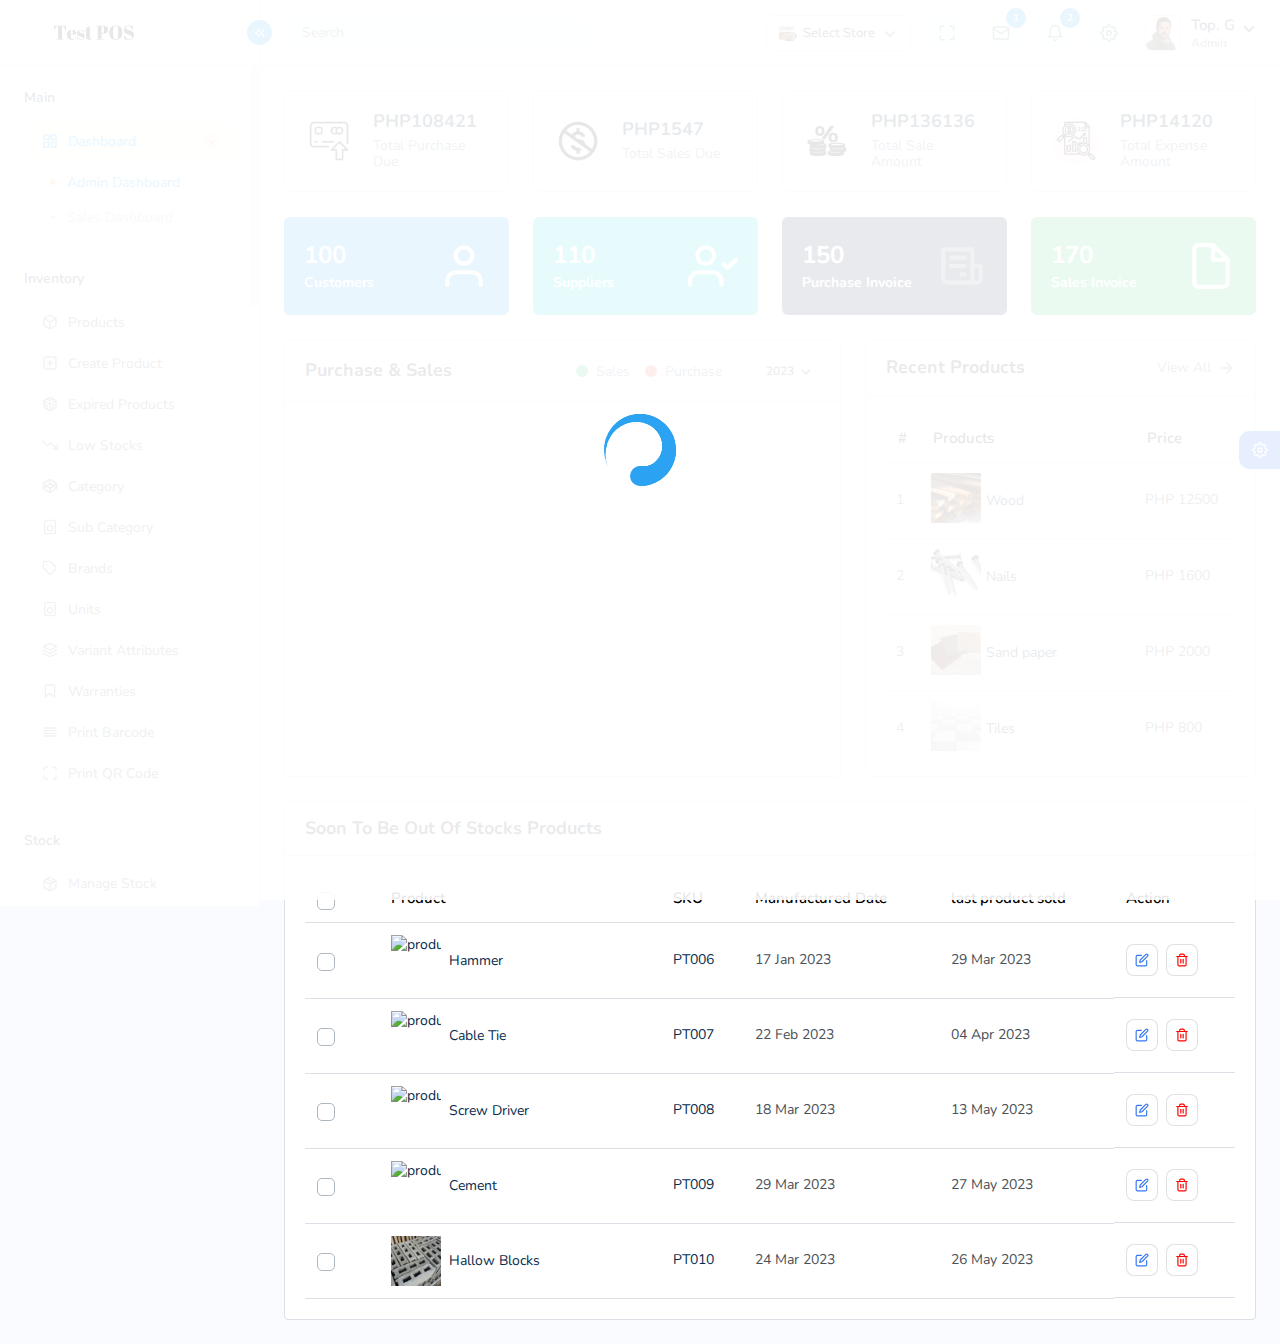
==== commit ffe4d696: "commit 1" ====
--- a/html/template/index.html
+++ b/html/template/index.html
@@ -7,20 +7,20 @@
 <meta name="robots" content="noindex, nofollow">
 <title>POS Example</title>
 
-<link rel="shortcut icon" type="image/x-icon" href="assets/img/logo-small.png">
-
-<link rel="stylesheet" href="assets/css/bootstrap.min.css">
-
-<link rel="stylesheet" href="assets/css/bootstrap-datetimepicker.min.css">
-
-<link rel="stylesheet" href="assets/css/animate.css">
-
-<link rel="stylesheet" href="assets/plugins/select2/css/select2.min.css">
-
-<link rel="stylesheet" href="assets/plugins/fontawesome/css/fontawesome.min.css">
-<link rel="stylesheet" href="assets/plugins/fontawesome/css/all.min.css">
-
-<link rel="stylesheet" href="assets/css/style.css">
+<link rel="shortcut icon" type="image/x-icon" href="./assets/img/logo-small.png">
+
+<link rel="stylesheet" href="./assets/css/bootstrap.min.css">
+
+<link rel="stylesheet" href="./assets/css/bootstrap-datetimepicker.min.css">
+
+<link rel="stylesheet" href="./assets/css/animate.css">
+
+<link rel="stylesheet" href="./assets/plugins/select2/css/select2.min.css">
+
+<link rel="stylesheet" href="./assets/plugins/fontawesome/css/fontawesome.min.css">
+<link rel="stylesheet" href="./assets/plugins/fontawesome/css/all.min.css">
+
+<link rel="stylesheet" href="./assets/css/style.css">
 </head>
 <body>
 <div id="global-loader">
@@ -32,7 +32,7 @@
 <div class="header">
 
 <div class="header-left active">
-<a href="../../html/template/index.html" class="logo logo-normal">
+<a href="../../index.html" class="logo logo-normal">
 <img src="assets/img/logo.png" alt="">
 </a>
 <a href="../../html/template/index.html" class="logo logo-white">
@@ -1658,21 +1658,21 @@
 </div>
 
 
-<script src="assets/js/jquery-3.7.1.min.js" type="6e91c7eabee35ba7fe63780e-text/javascript"></script>
-
-<script src="assets/js/feather.min.js" type="6e91c7eabee35ba7fe63780e-text/javascript"></script>
-
-<script src="assets/js/jquery.slimscroll.min.js" type="6e91c7eabee35ba7fe63780e-text/javascript"></script>
-
-<script src="assets/js/bootstrap.bundle.min.js" type="6e91c7eabee35ba7fe63780e-text/javascript"></script>
-
-<script src="assets/plugins/apexchart/apexcharts.min.js" type="6e91c7eabee35ba7fe63780e-text/javascript"></script>
-<script src="assets/plugins/apexchart/chart-data.js" type="6e91c7eabee35ba7fe63780e-text/javascript"></script>
-
-<script src="assets/plugins/sweetalert/sweetalert2.all.min.js" type="6e91c7eabee35ba7fe63780e-text/javascript"></script>
-<script src="assets/plugins/sweetalert/sweetalerts.min.js" type="6e91c7eabee35ba7fe63780e-text/javascript"></script>
-
-<script src="assets/js/theme-script.js" type="6e91c7eabee35ba7fe63780e-text/javascript"></script>
-<script src="assets/js/script.js" type="6e91c7eabee35ba7fe63780e-text/javascript"></script>
+<script src="./assets/js/jquery-3.7.1.min.js" type="6e91c7eabee35ba7fe63780e-text/javascript"></script>
+
+<script src="./assets/js/feather.min.js" type="6e91c7eabee35ba7fe63780e-text/javascript"></script>
+
+<script src="./assets/js/jquery.slimscroll.min.js" type="6e91c7eabee35ba7fe63780e-text/javascript"></script>
+
+<script src="./assets/js/bootstrap.bundle.min.js" type="6e91c7eabee35ba7fe63780e-text/javascript"></script>
+
+<script src="./assets/plugins/apexchart/apexcharts.min.js" type="6e91c7eabee35ba7fe63780e-text/javascript"></script>
+<script src="./assets/plugins/apexchart/chart-data.js" type="6e91c7eabee35ba7fe63780e-text/javascript"></script>
+
+<script src="./assets/plugins/sweetalert/sweetalert2.all.min.js" type="6e91c7eabee35ba7fe63780e-text/javascript"></script>
+<script src="./assets/plugins/sweetalert/sweetalerts.min.js" type="6e91c7eabee35ba7fe63780e-text/javascript"></script>
+
+<script src="./assets/js/theme-script.js" type="6e91c7eabee35ba7fe63780e-text/javascript"></script>
+<script src="./assets/js/script.js" type="6e91c7eabee35ba7fe63780e-text/javascript"></script>
 <script src="../../cdn-cgi/scripts/7d0fa10a/cloudflare-static/rocket-loader.min.js" data-cf-settings="6e91c7eabee35ba7fe63780e-|49" defer=""></script>
 </body></html>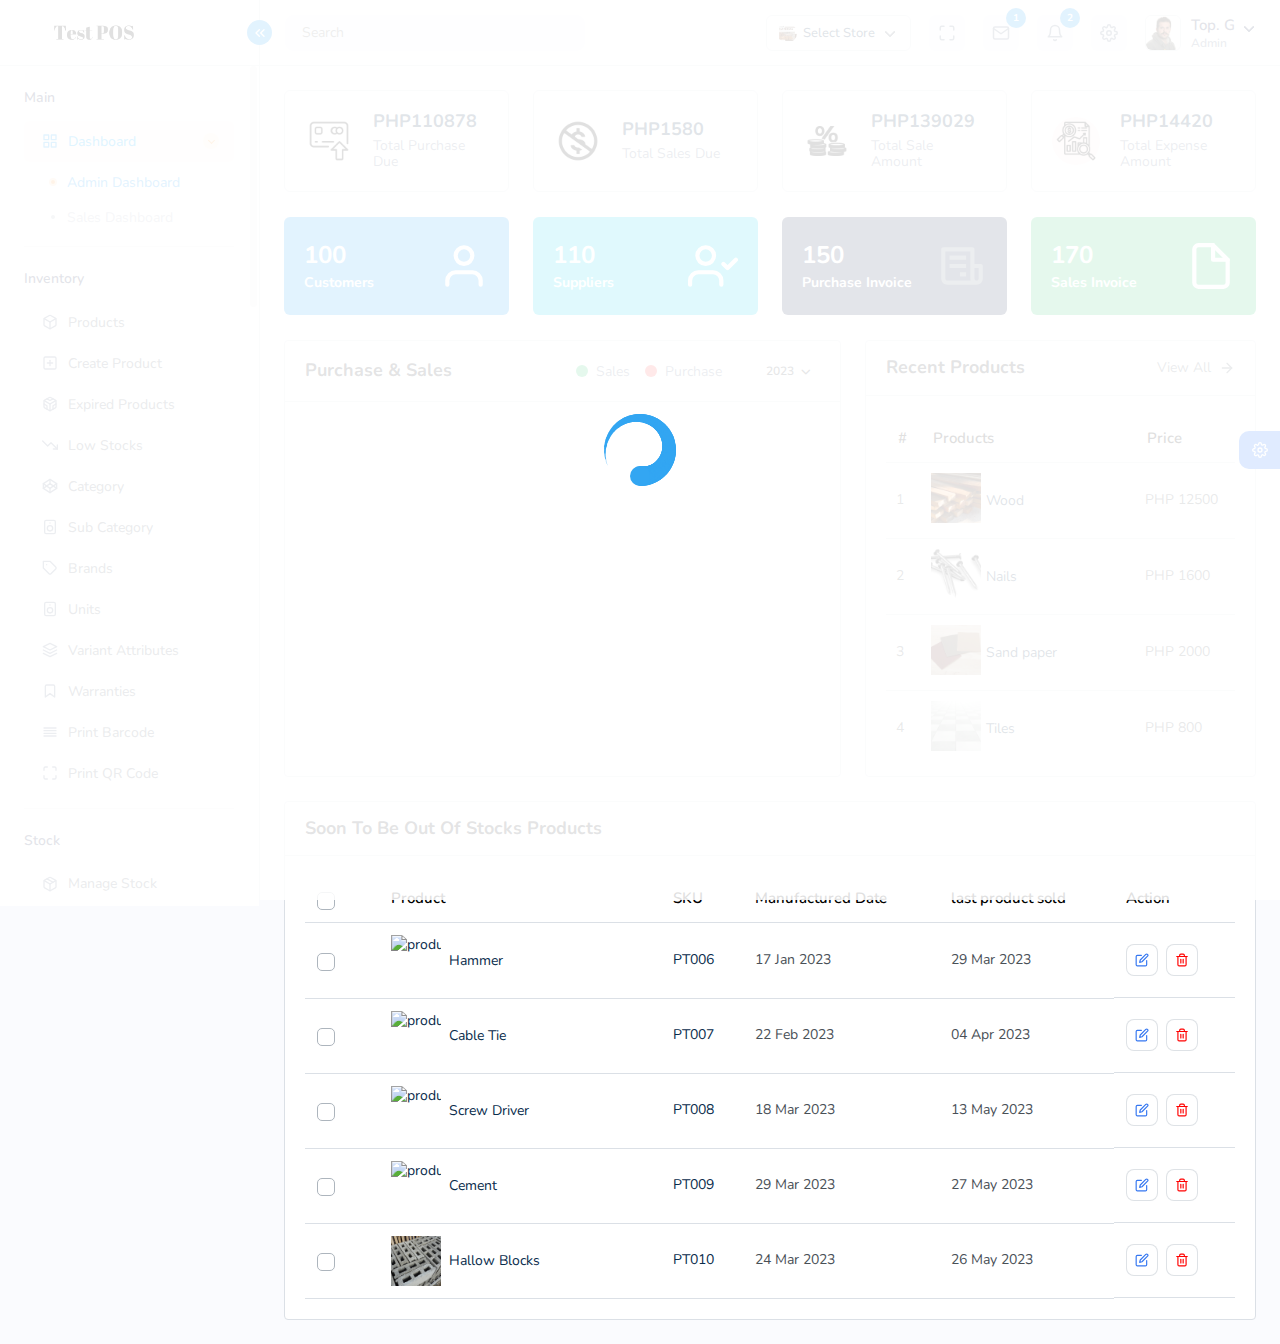
==== commit 8a848ec4: "fix" ====
--- a/html/template/index.html
+++ b/html/template/index.html
@@ -280,7 +280,7 @@
 <li class="submenu-open">
 <h6 class="submenu-hdr">Inventory</h6>
 <ul>
-<li><a href="../../Inventory Product/html/template/product-list.html"><i data-feather="box"></i><span>Products</span></a></li>
+<li><a href="./product-list.html"><i data-feather="box"></i><span>Products</span></a></li>
 <li><a href="add-product.html"><i data-feather="plus-square"></i><span>Create Product</span></a></li>
 <li><a href="expired-products.html"><i data-feather="codesandbox"></i><span>Expired Products</span></a></li>
 <li><a href="low-stocks.html"><i data-feather="trending-down"></i><span>Low Stocks</span></a></li>
@@ -512,7 +512,7 @@
 </li>
 </ul>
 <ul class="tab-pane" id="product" aria-labelledby="messages-tab">
-<li><a href="product-list.html"><span>Products</span></a></li>
+<li><a href="./product-list.html"><span>Products</span></a></li>
 <li><a href="add-product.html"><span>Create Product</span></a></li>
 <li><a href="expired-products.html"><span>Expired Products</span></a></li>
 <li><a href="low-stocks.html"><span>Low Stocks</span></a></li>
@@ -898,7 +898,7 @@
 <a href="javascript:void(0);"><img src="assets/img/icons/product.svg" alt="img"><span> Inventory
 </span> <span class="menu-arrow"></span></a>
 <ul>
-<li><a href="product-list.html"><span>Products</span></a></li>
+<li><a href="./product-list.html"><span>Products</span></a></li>
 <li><a href="add-product.html"><span>Create Product</span></a></li>
 <li><a href="expired-products.html"><span>Expired Products</span></a></li>
 <li><a href="low-stocks.html"><span>Low Stocks</span></a></li>
